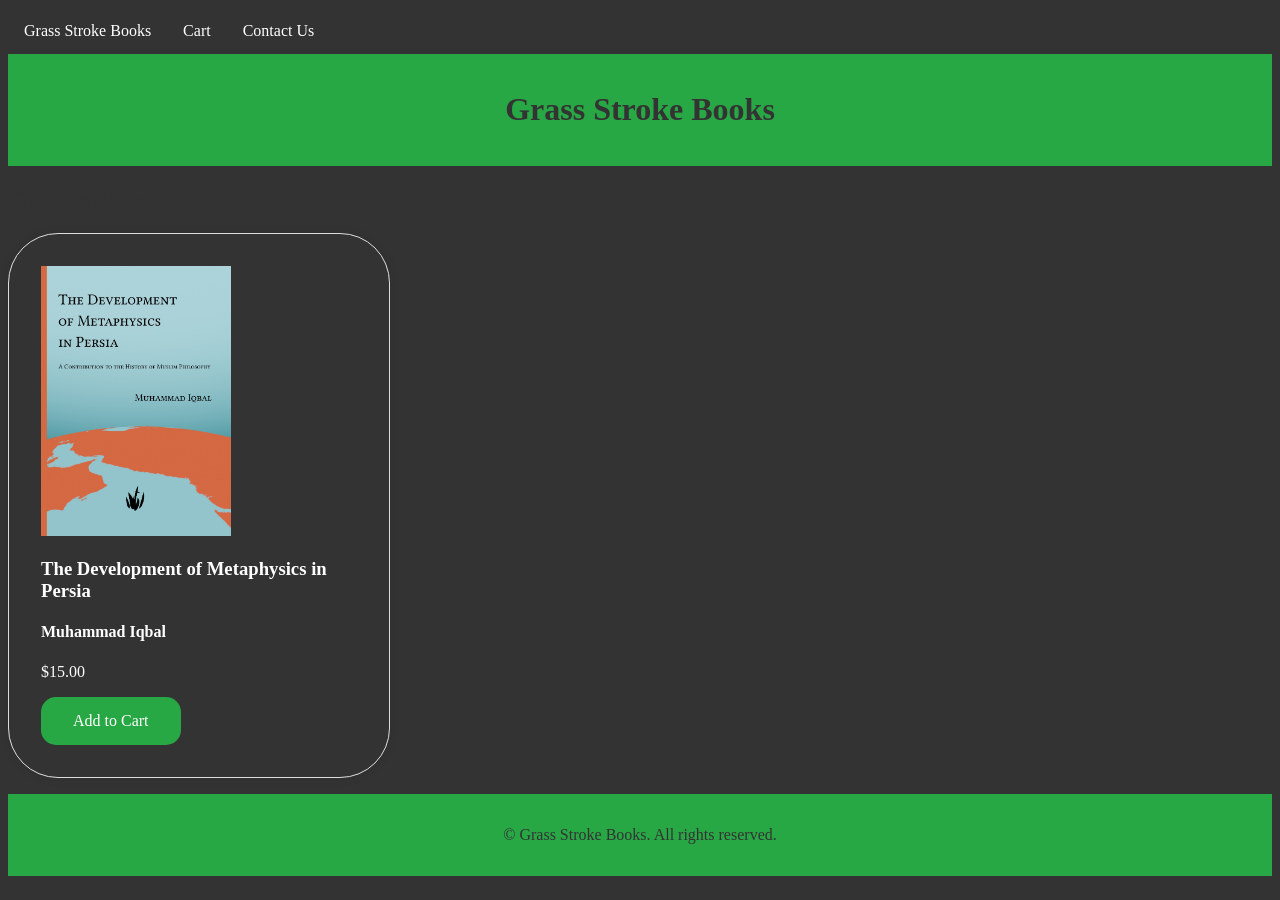
==== index.html @ 929e02b0 "index move" ====
<!DOCTYPE html>
<html lang="en">
<head>
    <meta charset="UTF-8">
    <meta name="viewport" content="width=device-width, initial-scale=1.0">
    <title>Grass Stroke Books</title>
    <!-- Add Bootstrap CSS -->
	<link rel="stylesheet" href="src/savanna.css">
    <!-- Add your custom CSS here -->
	<style>
        /* Custom styles go here */
    </style>
</head>
<body>
    <!-- Navigation Bar -->
    <nav class="topbar">
        <div id="navbarNavDropdown">
            <ul class="topbar-nav">
                <li class="nav-item active">
                    <a class="nav-link" href="#">Grass Stroke Books</a>
                </li>
                <li class="nav-item">
                    <a class="nav-link disabled" tabindex="-1" aria-disabled="true">Cart</a>
                </li>
                <li class="nav-item">
                    <a class="nav-link" href="#">Contact Us</a>
                </li>
            </ul>
        </div>
    </nav>

    <!-- Header -->
    <header class="">
        <div class="container">
            <h1>Grass Stroke Books</h1>
        </div>
    </header>

    <!-- Product List -->
    <section class="container">
        <h2 class="mt-5">Our Products</h2>
        <div class="row">
            <div class="product-card">
                <img text-align="center" src="resources/covers/iqbalcover.jpg" alt="Persian Metaphysics">
                <h3>The Development of Metaphysics in Persia</h3>
                <h4>Muhammad Iqbal</h4>
                <p>$15.00</p>
                <a href="#" class="add2cart">Add to Cart</a>
            </div>
            <!-- Add more product cards here -->
        </div>
    </section>

    <!-- Footer -->
    <footer>
        <div class="container">
            <p>&copy; Grass Stroke Books. All rights reserved.</p>
        </div>
    </footer>

    <!-- Add Bootstrap JS -->
    <script src="src/script.js"></script>
    <!-- Add your custom JavaScript here -->
</body>
</html>
---- src/savanna.css ----
body {
    font-family: Times, sans-serif;
    color: #333; /* Dark text color */
    background-color: #333; /* Light grey background */
}

/* Header */
header {
    background-color: #28a745; /* Green accent for the header */
    padding: 1rem 0;
    text-align: center;
}

img {
	max-height:80%;
	max-width:60%;
        width: auto;
        height: auto;
	object-fit: contain;
}

ul {
  list-style-type: none;
  margin: 0;
  padding: 0;
  overflow: hidden;
  background-color: #333333;
}

ul li {
  float: left;
}

ul li a {
  display: block;
  color: white;
  text-align: center;
  padding: 14px 16px;
  text-decoration: none;
}

ul li a:hover {
  background-color: #111111;
}

/* Navigation Bar */
.navbar {
    padding: 0.5rem 1rem;
}

.navbar a {
    color: white;
    text-decoration: none;
    margin-right: 1rem;
}

.navbar a:hover {
    color: #45a049;
}

/* Product List */
.product-card {
    border: 1px solid #ddd;
    padding: 2rem;
    margin-bottom: 1rem;
    box-shadow: 0 0 10px rgba(0, 0, 0, 0.1);
	align: center;
	max-width: 80%;
	width: 25%;
	border-radius: 50px;
	color:white;
	max-height:500px;
	min-width:125px;
}

.add2cart {
  background-color: #28a745;
  border: none;
  color: white;
  padding: 15px 32px;
  text-align: center;
  text-decoration: none;
  display: inline-block;
  font-size: 16px;
  cursor: pointer;
	border-radius: 15px;
}

.book-link {
}

/* Footer */
footer {
    background-color: #28a745;
    padding: 1rem 0;
    text-align: center;
}
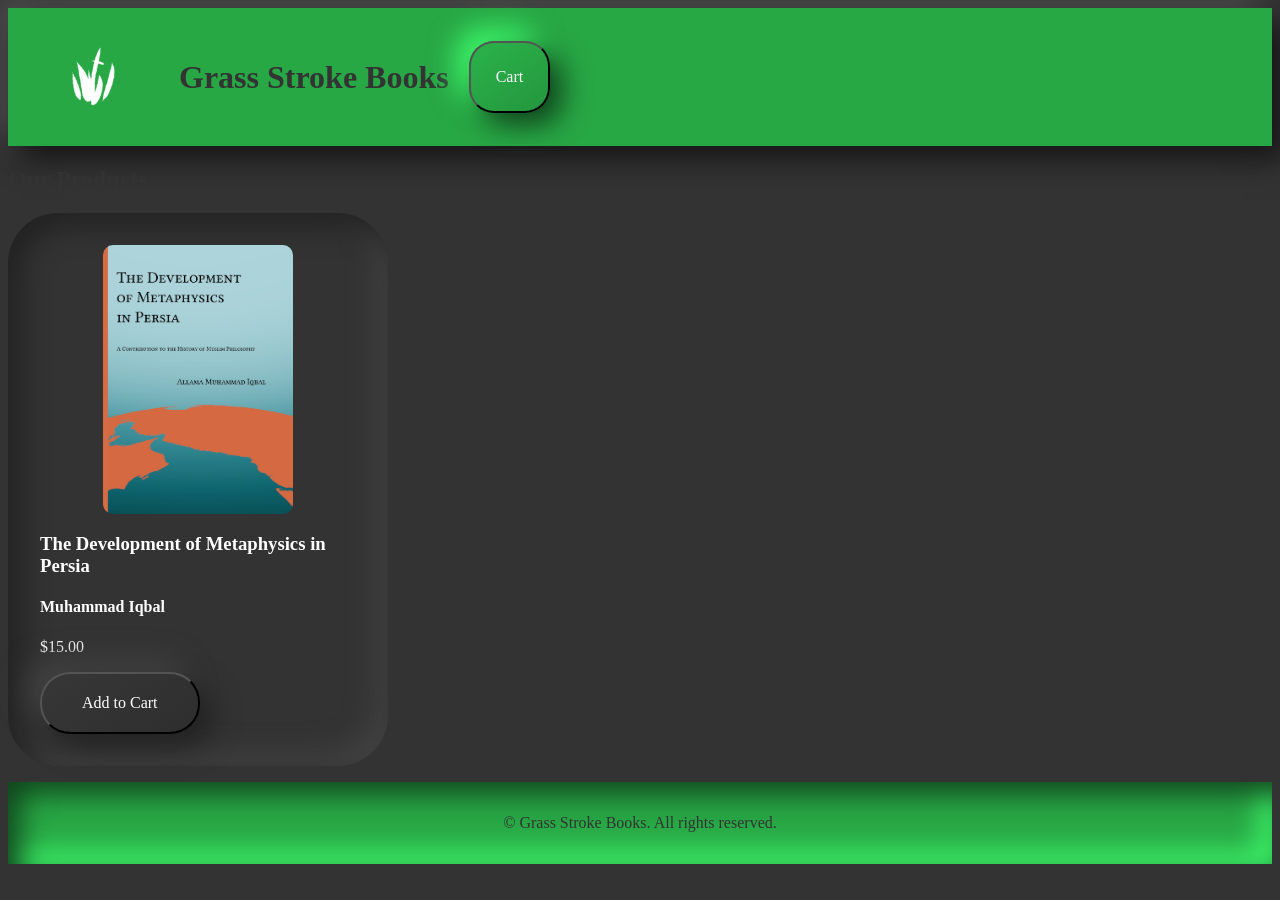
==== commit 47bd6ba2: "init" ====
--- a/index.html
+++ b/index.html
@@ -5,51 +5,30 @@
     <meta charset="UTF-8">
     <meta name="viewport" content="width=device-width, initial-scale=1.0">
     <title>Grass Stroke Books</title>
-    <!-- Add Bootstrap CSS -->
 	<link rel="stylesheet" href="src/savanna.css">
-    <!-- Add your custom CSS here -->
 	<style>
-        /* Custom styles go here */
     </style>
 </head>
 <body>
-    <!-- Navigation Bar -->
-    <nav class="topbar">
-        <div id="navbarNavDropdown">
-            <ul class="topbar-nav">
-                <li class="nav-item active">
-                    <a class="nav-link" href="#">Grass Stroke Books</a>
-                </li>
-                <li class="nav-item">
-                    <a class="nav-link disabled" tabindex="-1" aria-disabled="true">Cart</a>
-                </li>
-                <li class="nav-item">
-                    <a class="nav-link" href="#">Contact Us</a>
-                </li>
-            </ul>
-        </div>
-    </nav>
-
-    <!-- Header -->
-    <header class="">
-        <div class="container">
-            <h1>Grass Stroke Books</h1>
-        </div>
+    <header>
+	<table>
+          <tr>
+		<th><img class="header-logo" src="resources/logos/Grass Stroke W.png"></th>
+		<th><h1>Grass Stroke Books</h1></th>
+		<th><button class="header-button">Cart</button></th>
+          </tr>
+        </table>
     </header>
 
-    <!-- Product List -->
     <section class="container">
-        <h2 class="mt-5">Our Products</h2>
-        <div class="row">
+        <h2>Our Products</h2>
             <div class="product-card">
                 <img text-align="center" src="resources/covers/iqbalcover.jpg" alt="Persian Metaphysics">
                 <h3>The Development of Metaphysics in Persia</h3>
                 <h4>Muhammad Iqbal</h4>
                 <p>$15.00</p>
-                <a href="#" class="add2cart">Add to Cart</a>
+                <button>Add to Cart</button>
             </div>
-            <!-- Add more product cards here -->
-        </div>
     </section>
 
     <!-- Footer -->
--- a/src/savanna.css
+++ b/src/savanna.css
@@ -2,6 +2,10 @@
     font-family: Times, sans-serif;
     color: #333; /* Dark text color */
     background-color: #333; /* Light grey background */
+}
+h1 {
+	padding-right: 1rem;
+	padding-left: 2rem;
 }
 
 /* Header */
@@ -9,7 +13,26 @@
     background-color: #28a745; /* Green accent for the header */
     padding: 1rem 0;
     text-align: center;
+border-radius: 0px;
+background: #28a745;
+box-shadow:  12px 12px 28px #141414,
+             -12px -12px 28px #525252;
+color: #333;
+width: 100%;
 }
+
+footer {
+    background-color: #28a745; /* Green accent for the header */
+    padding: 1rem 0;
+    text-align: center;
+border-radius: 0px;
+background: #28a745;
+box-shadow: inset 12px 12px 28px #10431c,
+            inset -12px -12px 28px #40ff6e;
+color: #333;
+width: 100%;
+}
+
 
 img {
 	max-height:80%;
@@ -17,50 +40,39 @@
         width: auto;
         height: auto;
 	object-fit: contain;
+	border-radius: 10px;
+	margin-left: auto;
+	margin-right: auto;
+	display: block;
 }
 
-ul {
-  list-style-type: none;
-  margin: 0;
-  padding: 0;
-  overflow: hidden;
-  background-color: #333333;
+img:hover {
+box-shadow: inset 12px 12px 28px #222222,
+            inset -12px -12px 28px #444444;
 }
 
-ul li {
-  float: left;
+button {
+font-family: Times;
+font-size:12pt;
+padding: 20px 40px;
+border-radius: 30px;
+background: linear-gradient(145deg, #373737, #2e2e2e);
+box-shadow:  12px 12px 28px #222222,
+             -12px -12px 28px #444444;
+cursor: pointer;
+color:#fff;
 }
 
-ul li a {
-  display: block;
-  color: white;
-  text-align: center;
-  padding: 14px 16px;
-  text-decoration: none;
+button:hover {
+border-radius: 30px;
+background: linear-gradient(145deg, #2e2e2e, #373737);
+box-shadow:  12px 12px 28px #222222,
+             -12px -12px 28px #444444;
+color:#fff;
 }
-
-ul li a:hover {
-  background-color: #111111;
-}
-
-/* Navigation Bar */
-.navbar {
-    padding: 0.5rem 1rem;
-}
-
-.navbar a {
-    color: white;
-    text-decoration: none;
-    margin-right: 1rem;
-}
-
-.navbar a:hover {
-    color: #45a049;
-}
-
 /* Product List */
 .product-card {
-    border: 1px solid #ddd;
+padding-left:2rem;
     padding: 2rem;
     margin-bottom: 1rem;
     box-shadow: 0 0 10px rgba(0, 0, 0, 0.1);
@@ -71,6 +83,8 @@
 	color:white;
 	max-height:500px;
 	min-width:125px;
+box-shadow: inset 12px 12px 28px #222222,
+            inset -12px -12px 28px #444444;
 }
 
 .add2cart {
@@ -89,6 +103,34 @@
 .book-link {
 }
 
+.header-button {
+padding-left: 2rem;
+padding: 25px 25px;
+border-radius: 25px;
+background: linear-gradient(145deg, #2bb34a, #24963e);
+box-shadow:  12px 12px 28px #10431c,
+             -12px -12px 28px #40ff6e;
+}
+.header-button:hover {
+border-radius: 25px;
+background: linear-gradient(145deg, #24963e, #2bb34a);
+box-shadow:  12px 12px 28px #10431c,
+             -12px -12px 28px #40ff6e;
+}
+.header-button:active {
+border-radius: 25px;
+background: linear-gradient(145deg, #24963e, #2bb34a);
+box-shadow: inset 12px 12px 28px #10431c,
+            inset -12px -12px 28px #40ff6e;
+}
+
+.header-logo {
+width: 100px;
+height: 100px;
+padding-left: 2em;
+}
+
+
 /* Footer */
 footer {
     background-color: #28a745;
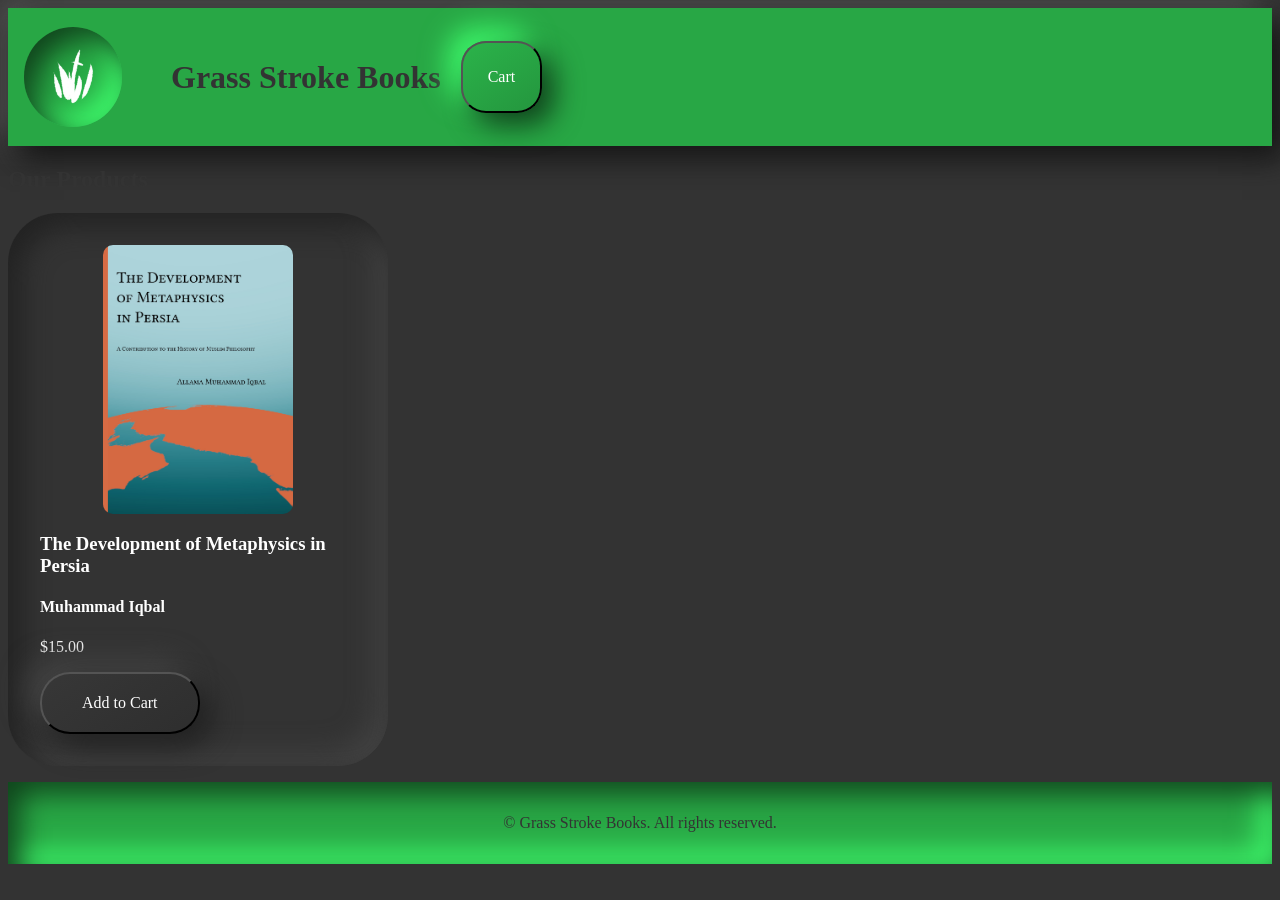
==== commit 3c22aba0: "first book init" ====
--- a/index.html
+++ b/index.html
@@ -13,7 +13,7 @@
     <header>
 	<table>
           <tr>
-		<th><img class="header-logo" src="resources/logos/Grass Stroke W.png"></th>
+		<th><a href="https://www.grassstrokes.com"><img class="header-logo" src="resources/logos/Grass Stroke W.png"></a></th>
 		<th><h1>Grass Stroke Books</h1></th>
 		<th><button class="header-button">Cart</button></th>
           </tr>
@@ -23,7 +23,7 @@
     <section class="container">
         <h2>Our Products</h2>
             <div class="product-card">
-                <img text-align="center" src="resources/covers/iqbalcover.jpg" alt="Persian Metaphysics">
+		<a href="src/books/persian-metaphysics.html"><img text-align="center" src="resources/covers/iqbalcover.jpg" alt="Persian Metaphysics"></a>
                 <h3>The Development of Metaphysics in Persia</h3>
                 <h4>Muhammad Iqbal</h4>
                 <p>$15.00</p>
@@ -31,7 +31,6 @@
             </div>
     </section>
 
-    <!-- Footer -->
     <footer>
         <div class="container">
             <p>&copy; Grass Stroke Books. All rights reserved.</p>
--- a/src/savanna.css
+++ b/src/savanna.css
@@ -127,11 +127,13 @@
 .header-logo {
 width: 100px;
 height: 100px;
-padding-left: 2em;
+padding-left: 12px;
+padding-right: 12px;
+border-radius:50px;
+box-shadow: inset 12px 12px 28px #10431c,
+            inset -12px -12px 28px #40ff6e;
 }
 
-
-/* Footer */
 footer {
     background-color: #28a745;
     padding: 1rem 0;
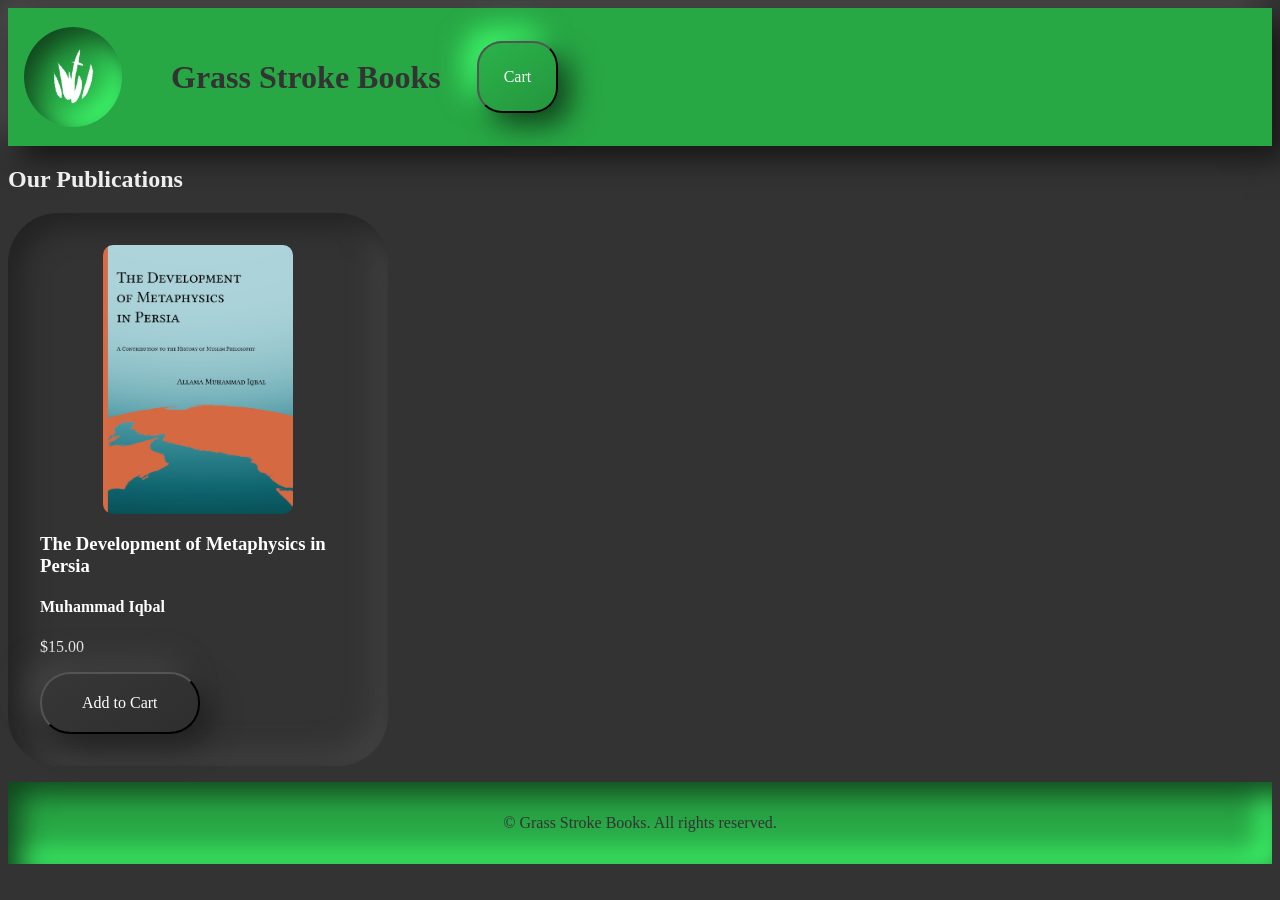
==== commit bfe4de6d: "add cart" ====
--- a/index.html
+++ b/index.html
@@ -1,4 +1,3 @@
-
 <!DOCTYPE html>
 <html lang="en">
 <head>
@@ -13,21 +12,21 @@
     <header>
 	<table>
           <tr>
-		<th><a href="https://www.grassstrokes.com"><img class="header-logo" src="resources/logos/Grass Stroke W.png"></a></th>
+		<th><a href="index.html"><img class="header-logo" src="resources/logos/Grass Stroke W.png"></a></th>
 		<th><h1>Grass Stroke Books</h1></th>
-		<th><button class="header-button">Cart</button></th>
+		<th><a href="src/cart.html"><button class="header-button">Cart</button></a></th>
           </tr>
         </table>
     </header>
 
     <section class="container">
-        <h2>Our Products</h2>
+        <h2>Our Publications</h2>
             <div class="product-card">
 		<a href="src/books/persian-metaphysics.html"><img text-align="center" src="resources/covers/iqbalcover.jpg" alt="Persian Metaphysics"></a>
                 <h3>The Development of Metaphysics in Persia</h3>
                 <h4>Muhammad Iqbal</h4>
                 <p>$15.00</p>
-                <button>Add to Cart</button>
+		<button>Add to Cart</button>
             </div>
     </section>
 
--- a/src/savanna.css
+++ b/src/savanna.css
@@ -1,16 +1,15 @@
 body {
-    font-family: Times, sans-serif;
-    color: #333; /* Dark text color */
+    font-family: Times;
+    color: #eee; /* Dark text color */
     background-color: #333; /* Light grey background */
 }
 h1 {
-	padding-right: 1rem;
+	padding-right: 2rem;
 	padding-left: 2rem;
 }
 
-/* Header */
 header {
-    background-color: #28a745; /* Green accent for the header */
+    background-color: #28a745;
     padding: 1rem 0;
     text-align: center;
 border-radius: 0px;
@@ -35,7 +34,7 @@
 
 
 img {
-	max-height:80%;
+	max-height:60%;
 	max-width:60%;
         width: auto;
         height: auto;
@@ -47,8 +46,6 @@
 }
 
 img:hover {
-box-shadow: inset 12px 12px 28px #222222,
-            inset -12px -12px 28px #444444;
 }
 
 button {
@@ -70,6 +67,9 @@
              -12px -12px 28px #444444;
 color:#fff;
 }
+button:active {
+box-shadow: none;
+}
 /* Product List */
 .product-card {
 padding-left:2rem;
@@ -85,6 +85,20 @@
 	min-width:125px;
 box-shadow: inset 12px 12px 28px #222222,
             inset -12px -12px 28px #444444;
+}
+
+.cart-card {
+    width: 40%;
+    border-radius: 50px;
+    box-shadow: inset 12px 12px 28px #222222,
+            inset -12px -12px 28px #444444;
+	max-height: 25%;
+	height: 10%;
+
+}
+.card-icon {
+    text-align:center;
+    width:10%;
 }
 
 .add2cart {
@@ -129,9 +143,20 @@
 height: 100px;
 padding-left: 12px;
 padding-right: 12px;
-border-radius:50px;
+border-radius:100%;
 box-shadow: inset 12px 12px 28px #10431c,
             inset -12px -12px 28px #40ff6e;
+}
+.header-logo:hover {
+background: linear-gradient(145deg, #24963e, #2bb34a);
+box-shadow: inset 6px 6px 14px #10431c,
+            inset -6px -6px 14px #40ff6e;
+
+}
+.header-logo:active {
+box-shadow: inset 0px 0px 25px #10431c,
+            inset 0px 0px 25px #40ff6e;
+
 }
 
 footer {
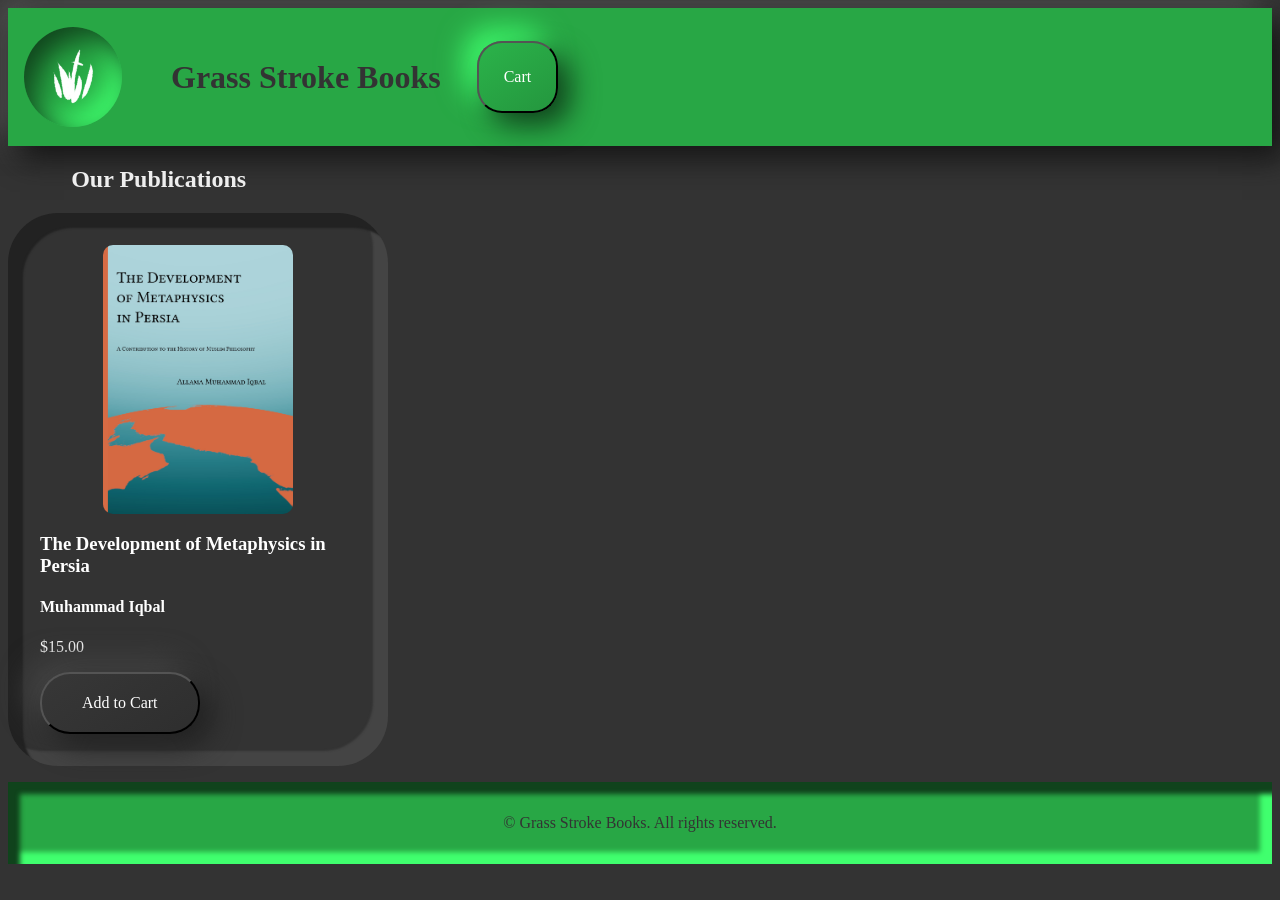
==== commit d5fb4570: "css" ====
--- a/index.html
+++ b/index.html
@@ -12,15 +12,15 @@
     <header>
 	<table>
           <tr>
-		<th><a href="index.html"><img class="header-logo" src="resources/logos/Grass Stroke W.png"></a></th>
-		<th><h1>Grass Stroke Books</h1></th>
-		<th><a href="src/cart.html"><button class="header-button">Cart</button></a></th>
+	    <th><a href="index.html"><img class="header-logo" src="resources/logos/Grass Stroke W.png"></a></th>
+	    <th><h1>Grass Stroke Books</h1></th>
+	    <th><a href="src/cart.html"><button class="header-button">Cart</button></a></th>
           </tr>
         </table>
     </header>
 
     <section class="container">
-        <h2>Our Publications</h2>
+        <h2 style="padding-left:5%;">Our Publications</h2>
             <div class="product-card">
 		<a href="src/books/persian-metaphysics.html"><img text-align="center" src="resources/covers/iqbalcover.jpg" alt="Persian Metaphysics"></a>
                 <h3>The Development of Metaphysics in Persia</h3>
--- a/src/savanna.css
+++ b/src/savanna.css
@@ -22,12 +22,12 @@
 
 footer {
     background-color: #28a745; /* Green accent for the header */
-    padding: 1rem 0;
+    padding: .5rem 0;
     text-align: center;
 border-radius: 0px;
 background: #28a745;
-box-shadow: inset 12px 12px 28px #10431c,
-            inset -12px -12px 28px #40ff6e;
+box-shadow: inset 12px 12px 5px #10431c,
+            inset -12px -12px 5px #40ff6e;
 color: #333;
 width: 100%;
 }
@@ -83,8 +83,8 @@
 	color:white;
 	max-height:500px;
 	min-width:125px;
-box-shadow: inset 12px 12px 28px #222222,
-            inset -12px -12px 28px #444444;
+box-shadow: inset 15px 15px 2px #222222,
+            inset -15px -15px 2px #444444;
 }
 
 .cart-card {
@@ -110,8 +110,7 @@
   text-decoration: none;
   display: inline-block;
   font-size: 16px;
-  cursor: pointer;
-	border-radius: 15px;
+  border-radius: 15px;
 }
 
 .book-link {
@@ -159,6 +158,24 @@
 
 }
 
+.qty-input {
+	padding-top:25px;
+	padding-bottom:25px;
+}
+.product-qty {
+	width: 30px;
+	height: 30px;
+	min-width: 0;
+	display: inline-block;
+	text-align: center;
+	appearance: textfield;
+	&::-webkit-outer-spin-button,
+	&::-webkit-inner-spin-button {
+		appearance: none;
+		margin: 0;
+	}
+}
+
 footer {
     background-color: #28a745;
     padding: 1rem 0;
